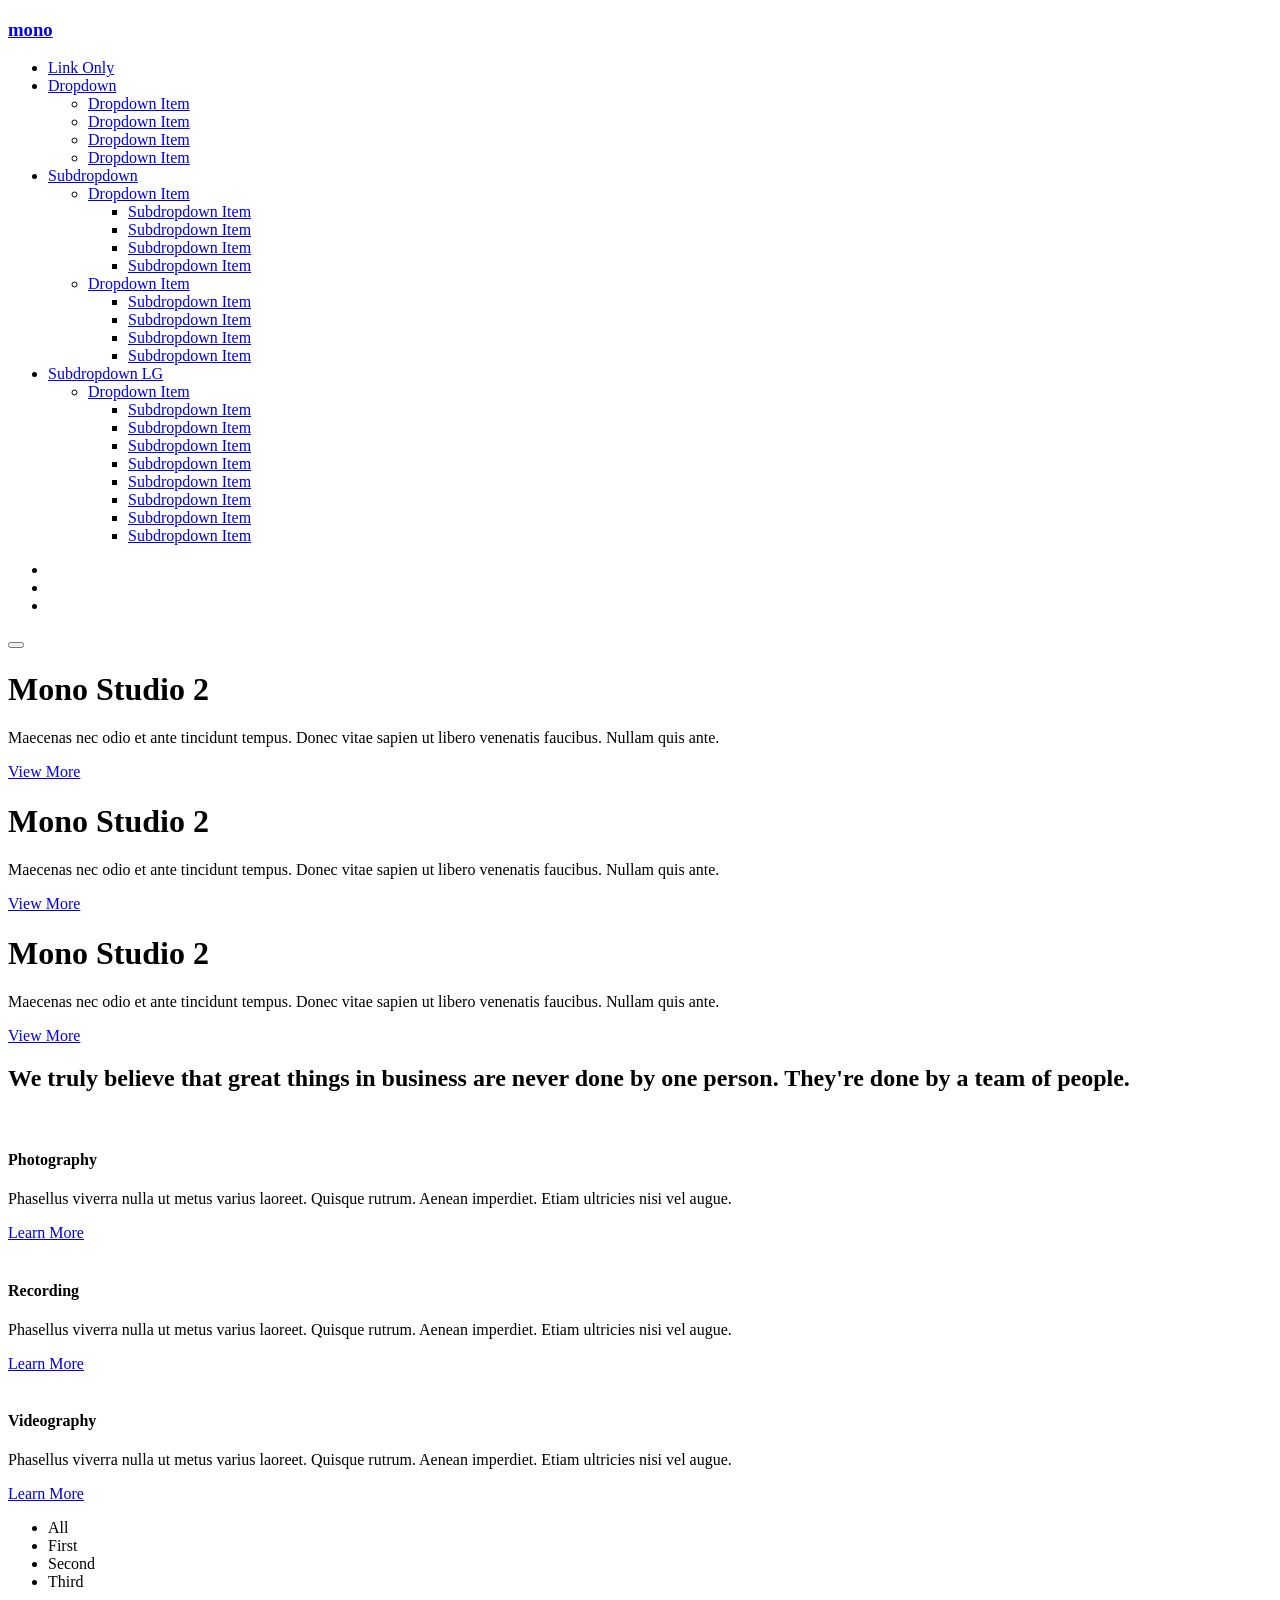
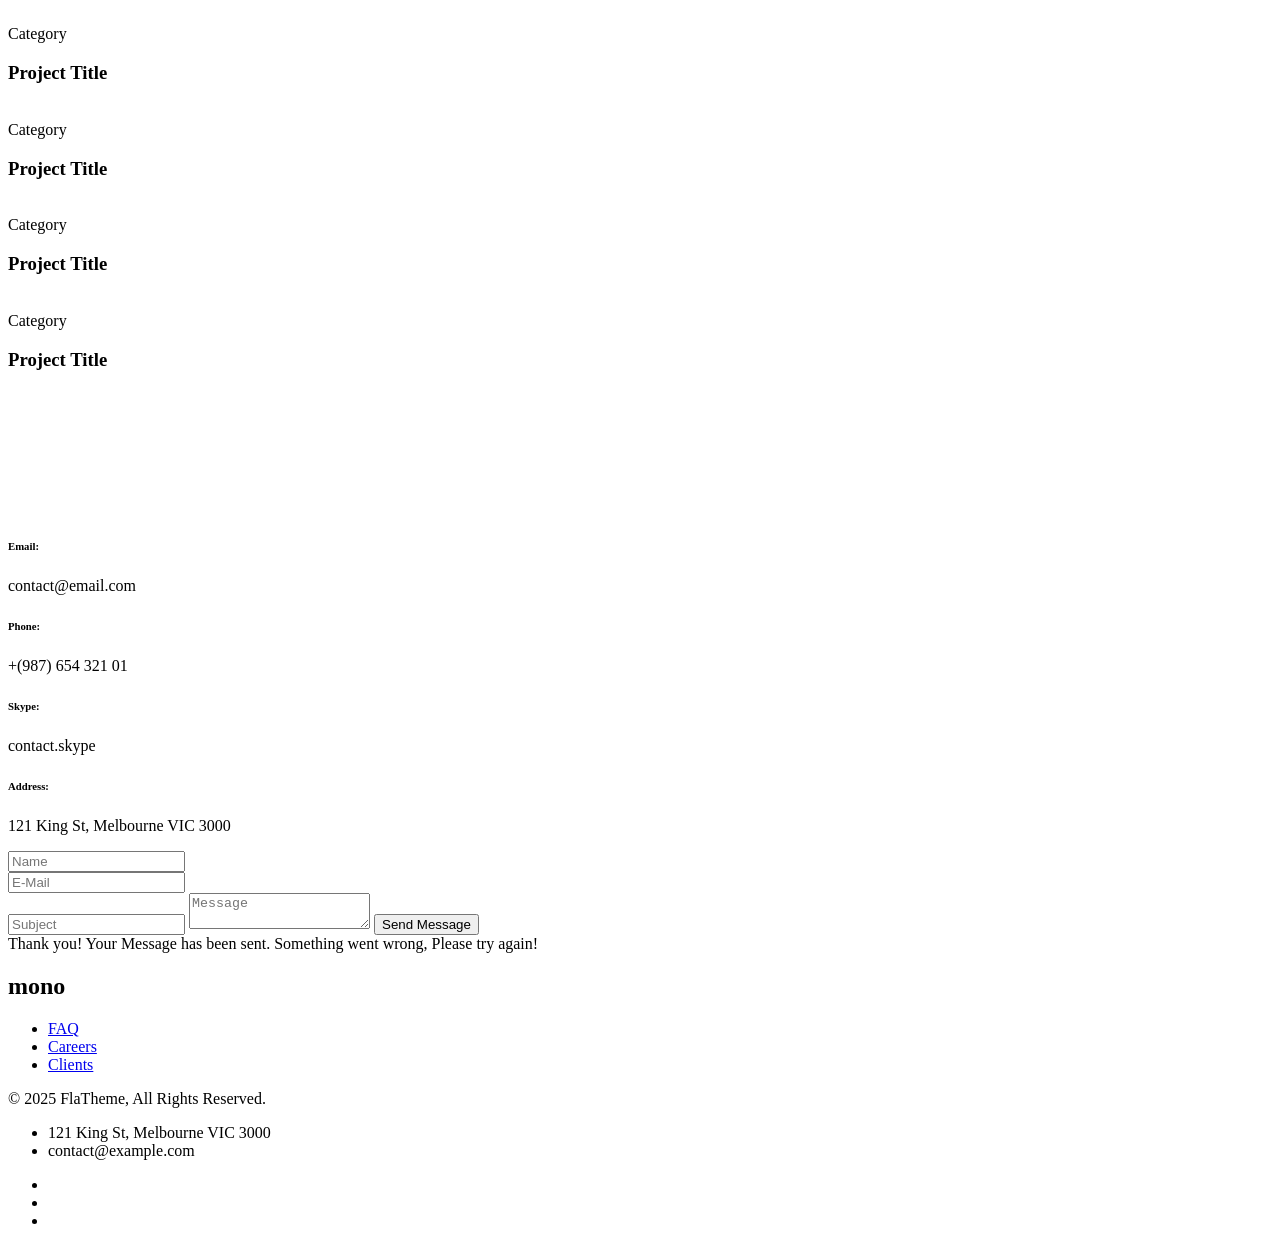
==== studio-2.html @ 8521fa86 "Tuesday 11/18" ====
<!DOCTYPE html>
<html lang="en">
	<head>
		<meta charset="utf-8">
		<meta name="viewport" content="width=device-width, initial-scale=1, shrink-to-fit=no">
		<meta name="description" content="">
        <meta name="keywords" content="">
		<title>Force Ohio Baseball</title>
		<!-- Favicon -->
        <link href="assets/images/favicon.png" rel="shortcut icon">
		<!-- CSS -->
		<link href="assets/plugins/bootstrap/bootstrap.min.css" rel="stylesheet">
		<link href="assets/plugins/owl-carousel/owl.carousel.min.css" rel="stylesheet">
		<link href="assets/plugins/owl-carousel/owl.theme.default.min.css" rel="stylesheet">
		<link href="assets/plugins/magnific-popup/magnific-popup.min.css" rel="stylesheet">
		<link href="assets/plugins/scrollcue/scrollcue.css" rel="stylesheet">
		<link href="assets/plugins/swiper/swiper-bundle.min.css" rel="stylesheet">
		<link href="assets/css/theme.css" rel="stylesheet">
		<!-- Fonts/Icons -->
		<link href="assets/plugins/bootstrap-icons/bootstrap-icons.css" rel="stylesheet">
		<link href="assets/plugins/font-awesome/css/all.css" rel="stylesheet">
	</head>
	<body data-preloader="1-dark">
		
		<!-- Header -->
		<div class="header right header-color-black transparent-light sticky-autohide">
			<div class="container">
				<!-- Logo -->
				<div class="header-logo">
					<h3 class="uppercase letter-spacing-1"><a href="#">mono</a></h3>
					<!-- 
					<img class="logo-dark" src="assets/images/your-logo-dark.png" alt="">
					<img class="logo-light" src="assets/images/your-logo-light.png" alt=""> 
					-->
				</div>
				<!-- Menu -->
				<div class="header-menu">
					<ul class="nav">
						<li class="nav-item">
							<a class="nav-link" href="#">Link Only</a>
						</li>
						<li class="nav-item">
							<a class="nav-link" href="#">Dropdown</a>
							<ul class="nav-dropdown">
								<li class="nav-dropdown-item"><a class="nav-dropdown-link" href="#">Dropdown Item</a></li>
								<li class="nav-dropdown-item"><a class="nav-dropdown-link" href="#">Dropdown Item</a></li>
								<li class="nav-dropdown-item"><a class="nav-dropdown-link" href="#">Dropdown Item</a></li>
								<li class="nav-dropdown-item"><a class="nav-dropdown-link" href="#">Dropdown Item</a></li>
							</ul>
						</li>
						<li class="nav-item">
							<a class="nav-link" href="#">Subdropdown</a>
							<ul class="nav-dropdown">
								<li class="nav-dropdown-item">
									<a class="nav-dropdown-link" href="#">Dropdown Item</a>
									<ul class="nav-subdropdown">
										<li class="nav-subdropdown-item"><a class="nav-subdropdown-link" href="#">Subdropdown Item</a></li>
										<li class="nav-subdropdown-item"><a class="nav-subdropdown-link" href="#">Subdropdown Item</a></li>
										<li class="nav-subdropdown-item"><a class="nav-subdropdown-link" href="#">Subdropdown Item</a></li>
										<li class="nav-subdropdown-item"><a class="nav-subdropdown-link" href="#">Subdropdown Item</a></li>
									</ul>
								</li>
								<li class="nav-dropdown-item">
									<a class="nav-dropdown-link" href="#">Dropdown Item</a>
									<ul class="nav-subdropdown">
										<li class="nav-subdropdown-item"><a class="nav-subdropdown-link" href="#">Subdropdown Item</a></li>
										<li class="nav-subdropdown-item"><a class="nav-subdropdown-link" href="#">Subdropdown Item</a></li>
										<li class="nav-subdropdown-item"><a class="nav-subdropdown-link" href="#">Subdropdown Item</a></li>
										<li class="nav-subdropdown-item"><a class="nav-subdropdown-link" href="#">Subdropdown Item</a></li>
									</ul>
								</li>
							</ul>
						</li>
						<li class="nav-item">
							<a class="nav-link" href="#">Subdropdown LG</a>
							<ul class="nav-dropdown">
								<li class="nav-dropdown-item">
									<a class="nav-dropdown-link" href="#">Dropdown Item</a>
									<div class="nav-subdropdown nav-subdropdown-lg">
										<div class="row g-2 g-lg-3">
											<div class="col-12 col-lg-6">
												<ul>
													<li class="nav-subdropdown-item"><a class="nav-subdropdown-link" href="#">Subdropdown Item</a></li>
													<li class="nav-subdropdown-item"><a class="nav-subdropdown-link" href="#">Subdropdown Item</a></li>
													<li class="nav-subdropdown-item"><a class="nav-subdropdown-link" href="#">Subdropdown Item</a></li>
													<li class="nav-subdropdown-item"><a class="nav-subdropdown-link" href="#">Subdropdown Item</a></li>
												</ul>
											</div>
											<div class="col-12 col-lg-6">
												<ul>
													<li class="nav-subdropdown-item"><a class="nav-subdropdown-link" href="#">Subdropdown Item</a></li>
													<li class="nav-subdropdown-item"><a class="nav-subdropdown-link" href="#">Subdropdown Item</a></li>
													<li class="nav-subdropdown-item"><a class="nav-subdropdown-link" href="#">Subdropdown Item</a></li>
													<li class="nav-subdropdown-item"><a class="nav-subdropdown-link" href="#">Subdropdown Item</a></li>
												</ul>
											</div>
										</div><!-- end row -->
									</div>
								</li>
							</ul>
						</li>
					</ul>
				</div>
				<!-- Menu Extra -->
				<div class="header-menu-extra">
					<ul class="list-inline-sm">
						<li><a href="#"><i class="bi bi-facebook"></i></a></li>
						<li><a href="#"><i class="bi bi-twitter-x"></i></a></li>
						<li><a href="#"><i class="bi bi-linkedin"></i></a></li>
					</ul>
				</div>
				<!-- Menu Toggle -->
				<button class="header-toggle">
					<span></span>
				</button>
			</div><!-- end container -->
		</div>
		<!-- end Header -->

		<!-- Hero section -->
		<div class="owl-carousel owl-nav-overlay owl-dots-overlay" data-owl-nav="true" data-owl-items="1">
			<!-- Slider Item 1 -->
			<div class="section-fullscreen bg-image" data-bg-src="assets/images/background.jpg">
				<div class="bg-dark-04">
					<div class="container text-center">
						<div class="position-middle">
							<div class="row">
								<div class="col-12 col-md-10 offset-md-1 col-lg-8 offset-lg-2 col-xl-6 offset-xl-3">
									<h1 class="display-4 fw-normal uppercase letter-spacing-2">Mono Studio 2</h1>
									<p class="font-large fw-light text-white-07 mt-3">Maecenas nec odio et ante tincidunt tempus. Donec vitae sapien ut libero venenatis faucibus. Nullam quis ante.</p>
									<a class="button button-xl button-rounded button-white-2 mt-4 mt-lg-5" href="#">View More</a>
								</div>
							</div><!-- end row -->
						</div><!-- end position-middle -->
					</div><!-- end container -->
				</div>
			</div>
			<!-- Slider Item 2 -->
			<div class="section-fullscreen bg-image" data-bg-src="assets/images/background.jpg">
				<div class="bg-dark-04">
					<div class="container text-center">
						<div class="position-middle">
							<div class="row">
								<div class="col-12 col-md-10 offset-md-1 col-lg-8 offset-lg-2 col-xl-6 offset-xl-3">
									<h1 class="display-4 fw-normal uppercase letter-spacing-2">Mono Studio 2</h1>
									<p class="font-large fw-light text-white-07 mt-3">Maecenas nec odio et ante tincidunt tempus. Donec vitae sapien ut libero venenatis faucibus. Nullam quis ante.</p>
									<a class="button button-xl button-rounded button-white-2 mt-4 mt-lg-5" href="#">View More</a>
								</div>
							</div><!-- end row -->
						</div><!-- end position-middle -->
					</div><!-- end container -->
				</div>
			</div>
			<!-- Slider Item 3 -->
			<div class="section-fullscreen bg-image" data-bg-src="assets/images/background.jpg">
				<div class="bg-dark-04">
					<div class="container text-center">
						<div class="position-middle">
							<div class="row">
								<div class="col-12 col-md-10 offset-md-1 col-lg-8 offset-lg-2 col-xl-6 offset-xl-3">
									<h1 class="display-4 fw-normal uppercase letter-spacing-2">Mono Studio 2</h1>
									<p class="font-large fw-light text-white-07 mt-3">Maecenas nec odio et ante tincidunt tempus. Donec vitae sapien ut libero venenatis faucibus. Nullam quis ante.</p>
									<a class="button button-xl button-rounded button-white-2 mt-4 mt-lg-5" href="#">View More</a>
								</div>
							</div><!-- end row -->
						</div><!-- end position-middle -->
					</div><!-- end container -->
				</div>
			</div>
		</div><!-- end owl-carousel -->
		<!-- end Hero section -->		
		
		<!-- About section -->
		<div class="section-lg bg-dark">
			<div class="container">
				<div class="row">
					<div class="col-12 col-md-10 offset-md-1 col-lg-8 offset-lg-2 text-center">
						<h2 class="fw-light m-0">We truly believe that great things in business are never done by one person. They're done by a team of people.</h2>
					</div>
				</div><!-- end row(1) -->
				<div class="row g-4 mt-5 text-center">
					<!-- 1 -->
					<div class="col-12 col-md-4">
						<img src="assets/images/col-2.jpg" alt="">
						<div class="mt-4">
							<h4 class="fw-normal">Photography</h4>
							<p>Phasellus viverra nulla ut metus varius laoreet. Quisque rutrum. Aenean imperdiet. Etiam ultricies nisi vel augue.</p>
							<a class="button-text-1 mt-4" href="#">Learn More</a>
						</div>
					</div>
					<!-- 2 -->
					<div class="col-12 col-md-4">
						<img src="assets/images/col-2.jpg" alt="">
						<div class="mt-4">
							<h4 class="fw-normal">Recording</h4>
							<p>Phasellus viverra nulla ut metus varius laoreet. Quisque rutrum. Aenean imperdiet. Etiam ultricies nisi vel augue.</p>
							<a class="button-text-1 mt-4" href="#">Learn More</a>
						</div>
					</div>
					<!-- 3 -->
					<div class="col-12 col-md-4">
						<img src="assets/images/col-2.jpg" alt="">
						<div class="mt-4">
							<h4 class="fw-normal">Videography</h4>
							<p>Phasellus viverra nulla ut metus varius laoreet. Quisque rutrum. Aenean imperdiet. Etiam ultricies nisi vel augue.</p>
							<a class="button-text-1 mt-4" href="#">Learn More</a>
						</div>
					</div>
				</div><!-- end row(2) -->
			</div><!-- end container -->
		</div>
		<!-- end About section -->

		<!-- Portfolio section -->
		<div class="section-lg">
			<div class="container">
				<!-- Portfolio filter -->
				<div class="filter filter-style-3 mb-5 text-center">
					<ul>
						<li class="active" data-filter="*">All</li>
						<li data-filter=".category-1">First</li>
						<li data-filter=".category-2">Second</li>
						<li data-filter=".category-3">Third</li>
					</ul>
				</div>
				<!-- end Portfolio filter -->
				<div class="portfolio-masonry column-2 spacing-2 hover-style-1">
					<!-- Portfolio box 1 -->
					<div class="portfolio-item category-1">
						<div class="portfolio-box">
							<div class="portfolio-img">
								<img src="assets/images/col-2-square.jpg" alt=""><!-- Image source -->
							</div>
							<a href="#"></a><!-- Portfolio Single link -->
							<div class="portfolio-title">
								<div>
									<span class="mb-2">Category</span>
									<h3 class="fw-normal m-0">Project Title</h3>
								</div>
							</div>
						</div>
					</div>
					<!-- Portfolio box 2 -->
					<div class="portfolio-item category-2">
						<div class="portfolio-box">
							<div class="portfolio-img">
								<img src="assets/images/col-2.jpg" alt=""><!-- Image source -->
							</div>
							<a href="#"></a><!-- Portfolio Single link -->
							<div class="portfolio-title">
								<div>
									<span class="mb-2">Category</span>
									<h3 class="fw-normal m-0">Project Title</h3>
								</div>
							</div>
						</div>
					</div>
					<!-- Portfolio box 3 -->
					<div class="portfolio-item category-3">
						<div class="portfolio-box">
							<div class="portfolio-img">
								<img src="assets/images/col-2-square.jpg" alt=""><!-- Image source -->
							</div>
							<a href="#"></a><!-- Portfolio Single link -->
							<div class="portfolio-title">
								<div>
									<span class="mb-2">Category</span>
									<h3 class="fw-normal m-0">Project Title</h3>
								</div>
							</div>
						</div>
					</div>
					<!-- Portfolio box 4 -->
					<div class="portfolio-item category-1">
						<div class="portfolio-box">
							<div class="portfolio-img">
								<img src="assets/images/col-2.jpg" alt=""><!-- Image source -->
							</div>
							<a href="#"></a><!-- Portfolio Single link -->
							<div class="portfolio-title">
								<div>
									<span class="mb-2">Category</span>
									<h3 class="fw-normal m-0">Project Title</h3>
								</div>
							</div>
						</div>
					</div>
					<!-- end Portfolio box 4 -->
				</div><!-- end portfolio-masonry-->
			</div><!-- end container -->
		</div>
		<!-- end Portfolio section -->

		<!-- Parallax section -->
		<div class="section-2xl bg-image parallax" data-bg-src="assets/images/background.jpg">
			<div class="bg-dark-06">
				<div class="container text-center">
					<a class="button-circle button-circle-xl button-circle-white-2 button-circle-ripple icon-xl button-hover-scale lightbox-media-link" href="https://www.youtube.com/watch?v=W-j4QGAgNu8">
						<i class="bi bi-play"></i>
					</a>
				</div><!-- end container -->
			</div><!-- end bg-dark-* -->
		</div>
		<!-- end Parallax section -->

		<!-- Clients section -->
		<div class="section-sm bg-dark">
			<div class="container">
				<div class="owl-carousel" data-owl-nav="true" data-owl-dots="false" data-owl-margin="50" data-owl-autoplay="true" data-owl-xs="1" data-owl-sm="2" data-owl-md="3" data-owl-lg="4" data-owl-xl="5">
					<!-- Client box 1 -->
					<div class="client-box">
						<a href="#">
							<img src="assets/images/col-5.jpg" alt="">
						</a>
					</div>
					<!-- Client box 2 -->
					<div class="client-box">
						<a href="#">
							<img src="assets/images/col-5.jpg" alt="">
						</a>
					</div>
					<!-- Client box 3 -->
					<div class="client-box">
						<a href="#">
							<img src="assets/images/col-5.jpg" alt="">
						</a>
					</div>
					<!-- Client box 4 -->
					<div class="client-box">
						<a href="#">
							<img src="assets/images/col-5.jpg" alt="">
						</a>
					</div>
					<!-- Client box 5 -->
					<div class="client-box">
						<a href="#">
							<img src="assets/images/col-5.jpg" alt="">
						</a>
					</div>
					<!-- Client box 6 -->
					<div class="client-box">
						<a href="#">
							<img src="assets/images/col-5.jpg" alt="">
						</a>
					</div>
					<!-- Client box 7 -->
					<div class="client-box">
						<a href="#">
							<img src="assets/images/col-5.jpg" alt="">
						</a>
					</div>
				</div><!-- end owl-carousel -->
			</div><!-- end container -->
		</div>
		<!-- end Clients section -->

		<!-- Contact section -->
		<div class="section-lg">
			<div class="container">
				<div class="row g-4">
					<div class="col-12 col-md-6 col-lg-5 col-xl-4 icon-4xl">
						<div>
							<h6 class="fw-medium m-0">Email:</h6>
							<p>contact@email.com</p>
						</div>
						<div class="mt-3">
							<h6 class="fw-medium m-0">Phone:</h6>
							<p>+(987) 654 321 01</p>
						</div>
						<div class="mt-3">
							<h6 class="fw-medium m-0">Skype:</h6>
							<p>contact.skype</p>
						</div>
						<div class="mt-3">
							<h6 class="fw-medium m-0">Address:</h6>
							<p>121 King St, Melbourne VIC 3000</p>
						</div>
					</div>
					<div class="col-12 col-md-6 col-lg-7 col-xl-8 text-lg-end">
						<div class="contact-form">
							<form method="post" id="contactform">
								<div class="row gx-3 gy-0">
									<div class="col-12 col-sm-6">
										<input type="text" id="name" name="name" placeholder="Name" required>
									</div>
									<div class="col-12 col-sm-6">
										<input type="email" id="email" name="email" placeholder="E-Mail" required>
									</div>
								</div>
								<input type="text" id="subject" name="subject" placeholder="Subject" required>
								<textarea name="message" id="message" placeholder="Message"></textarea>
								<button class="button button-lg button-rounded button-outline-dark" type="submit">Send Message</button>
							</form>
							<!-- Submit result -->
							<div class="submit-result">
								<span id="success">Thank you! Your Message has been sent.</span>
								<span id="error">Something went wrong, Please try again!</span>
							</div>
						</div><!-- end contact-form -->
					</div>
				</div><!-- end row -->
			</div><!-- end container -->
		</div>
		<!-- end Contact section -->

		<!-- Google Maps -->
		<div id="map1" class="gmap gmap-lg" data-latitude="51.513569" data-longitude="-0.123443"></div>
		<!-- end Google Maps -->

		<footer>
			<div class="section bg-dark">
				<div class="container">
					<div class="row g-4 align-items-center">
						<div class="col-12 col-md-6 text-center text-md-start">
							<h2 class="uppercase letter-spacing-1">mono</h2>
							<ul class="list-inline-dash mt-3">
								<li><a href="#">FAQ</a></li>
								<li><a href="#">Careers</a></li>
								<li><a href="#">Clients</a></li>
							</ul>
							<p class="mt-2">&copy; 2025 FlaTheme, All Rights Reserved.</p>
						</div>
						<div class="col-12 col-md-6 text-center text-md-end">
							<ul class="list-unstyled">
								<li>121 King St, Melbourne VIC 3000</li>
								<li>contact@example.com</li>
							</ul>
							<ul class="list-inline-sm mt-3 mt-lg-4">
								<li><a class="button-circle button-circle-sm button-circle-social-facebook" href="#"><i class="bi bi-facebook"></i></a></li>
								<li><a class="button-circle button-circle-sm button-circle-social-twitter" href="#"><i class="bi bi-twitter-x"></i></a></li>
								<li><a class="button-circle button-circle-sm button-circle-social-instagram" href="#"><i class="bi bi-instagram"></i></a></li>
							</ul>
						</div>
					</div><!-- end row -->
				</div><!-- end container -->
			</div>
		</footer>

		<!-- Scroll to top button -->
		<div class="scrolltotop icon-lg">
			<a class="button-circle button-circle-md button-circle-dark" href="#"><i class="bi bi-arrow-up-short"></i></a>
		</div>
		<!-- end Scroll to top button -->

		<!-- ***** JAVASCRIPTS ***** -->
		<script src="assets/plugins/jquery.min.js"></script>
		<script src="https://maps.googleapis.com/maps/api/js?key=YOUR_API_KEY"></script>
		<script src="assets/plugins/plugins.js"></script>
		<script src="assets/js/functions.js"></script>
	</body>
</html>
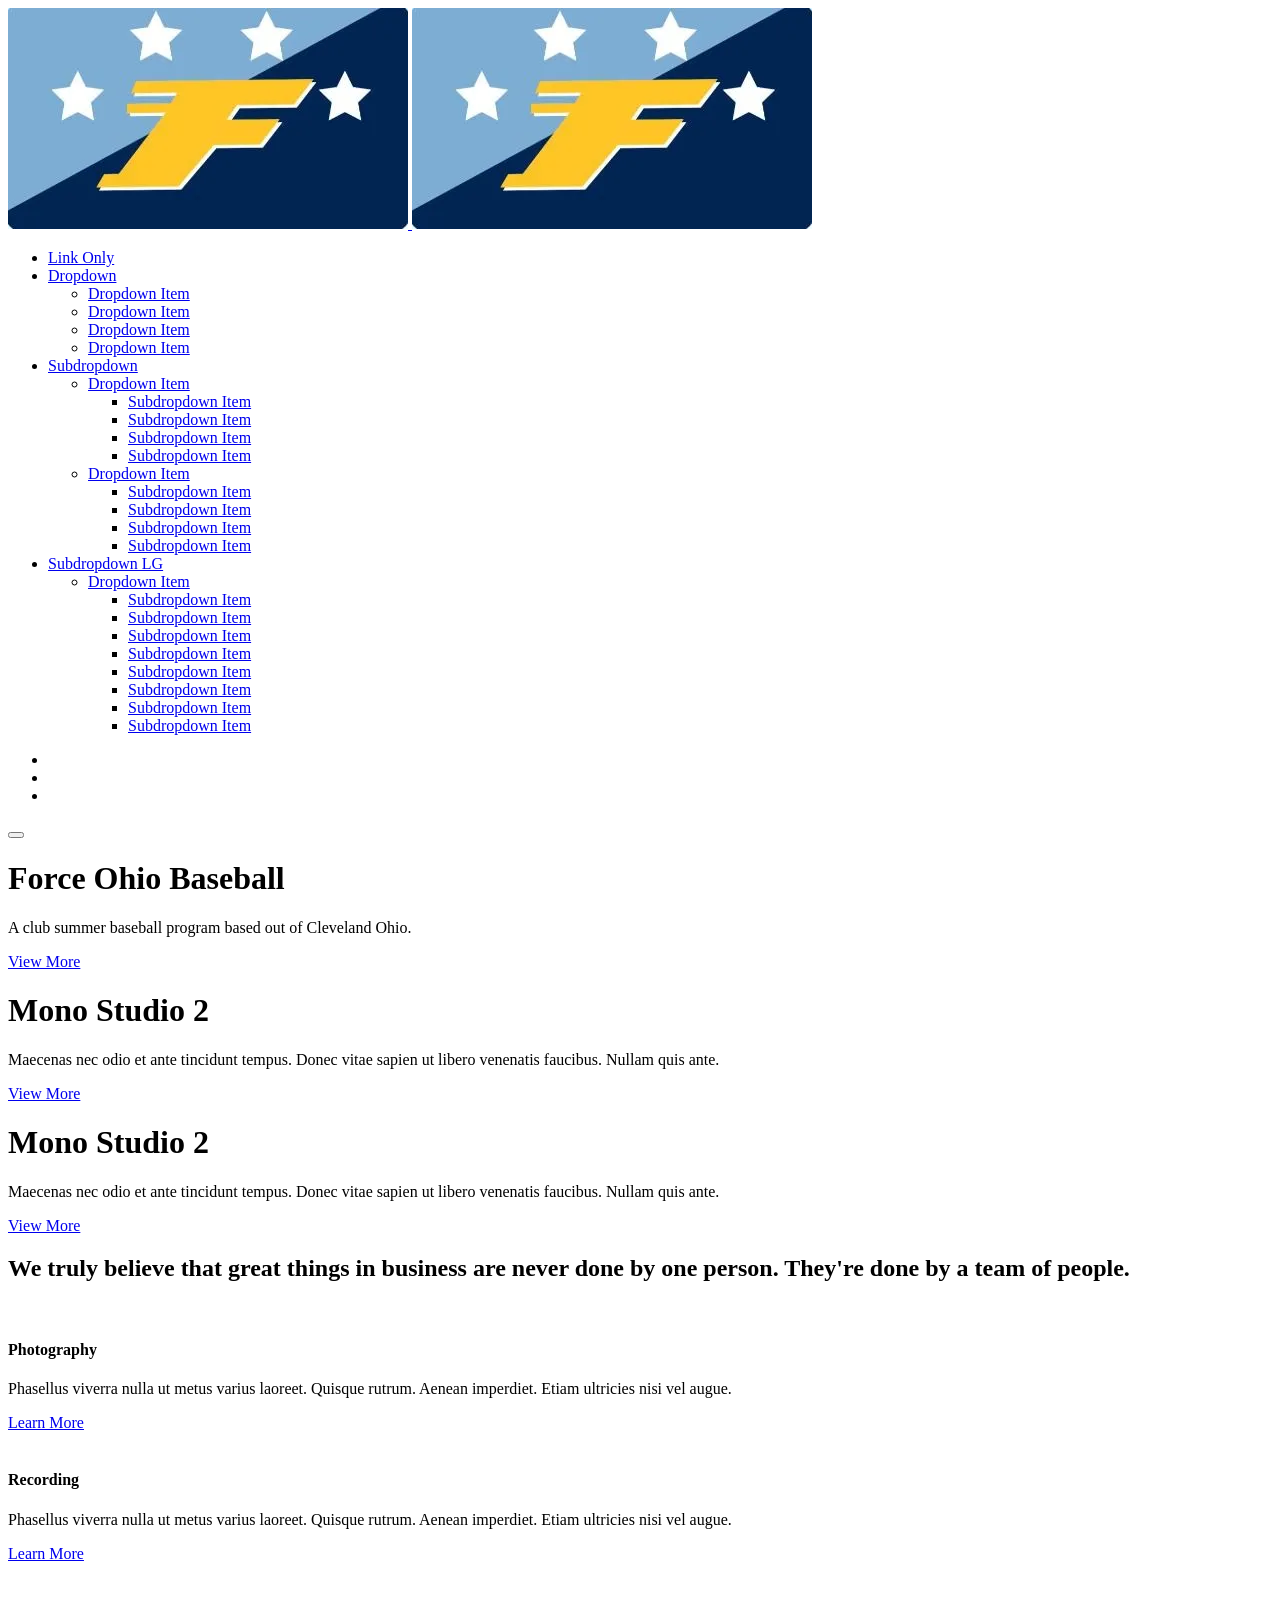
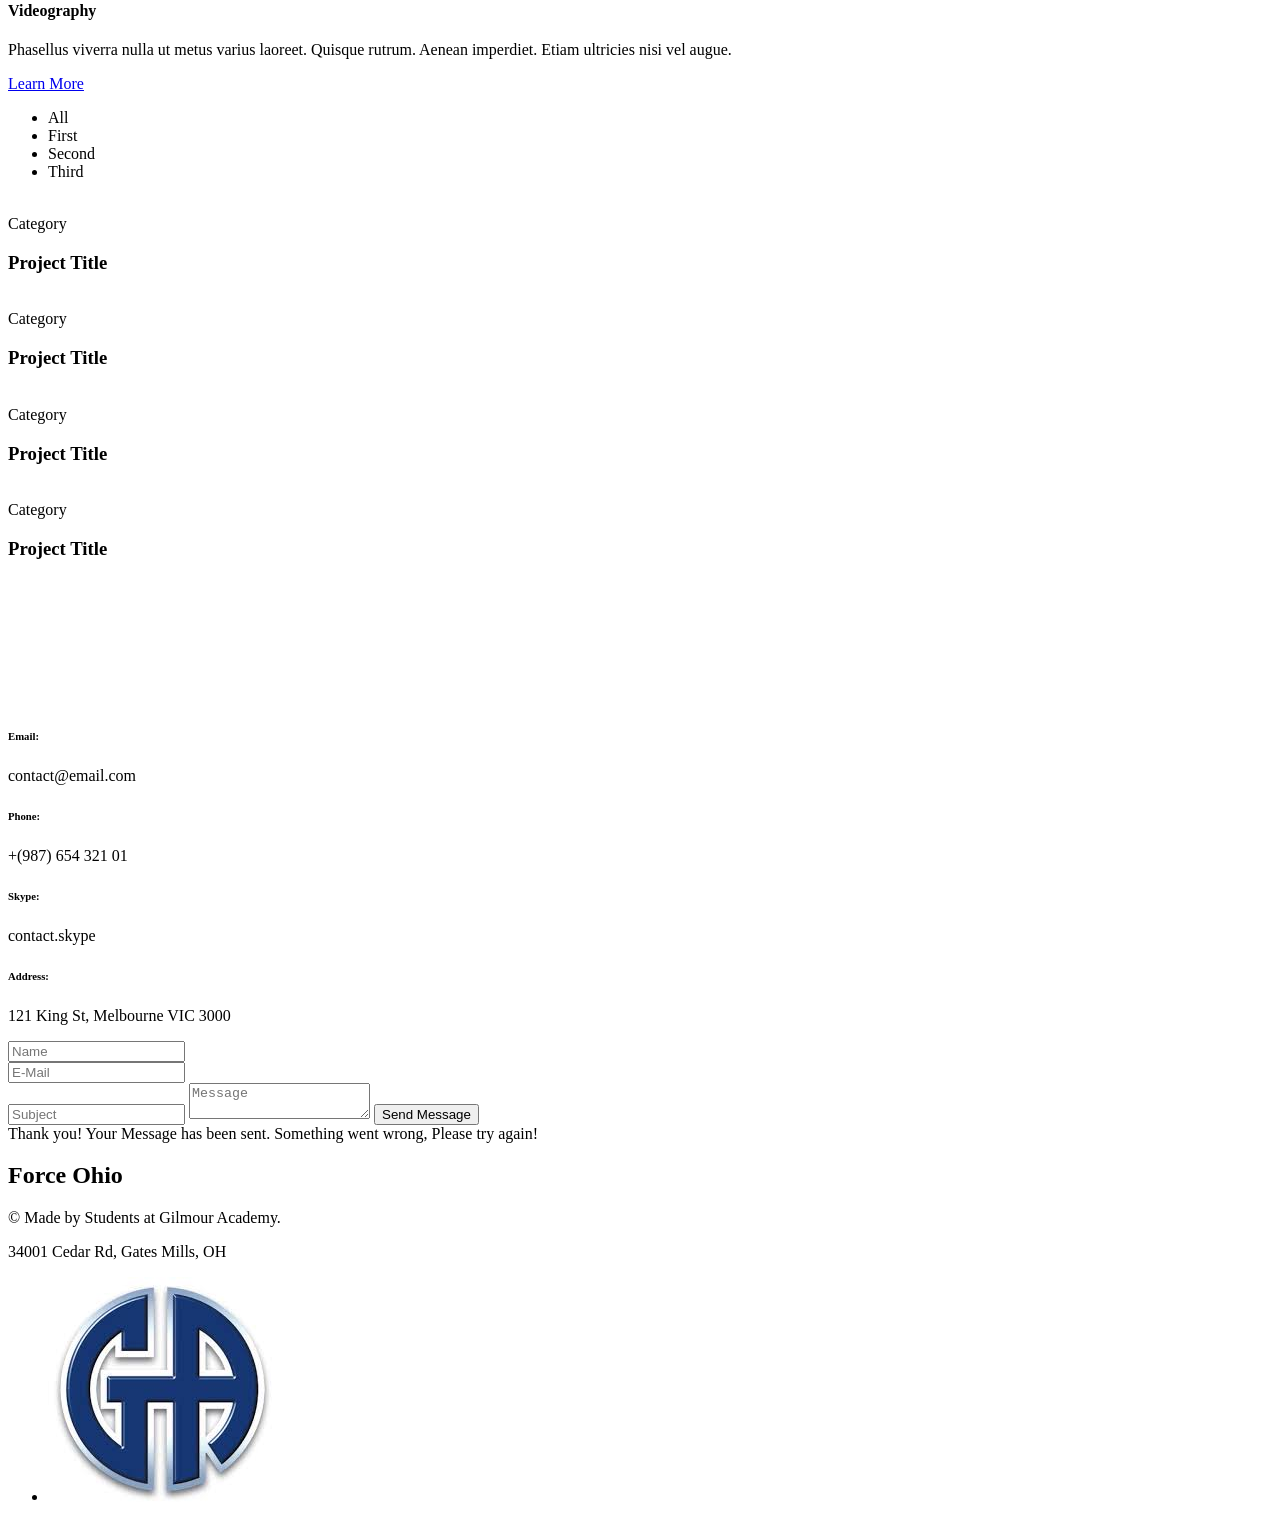
==== commit ad3ac718: "thursday 11/20 Co-authored-by: Dan Adiletta <dadiletta@users.noreply.github.com>" ====
--- a/studio-2.html
+++ b/studio-2.html
@@ -7,7 +7,7 @@
         <meta name="keywords" content="">
 		<title>Force Ohio Baseball</title>
 		<!-- Favicon -->
-        <link href="assets/images/favicon.png" rel="shortcut icon">
+        <link href="assets/images/forcelogo.jpg" rel="shortcut icon">
 		<!-- CSS -->
 		<link href="assets/plugins/bootstrap/bootstrap.min.css" rel="stylesheet">
 		<link href="assets/plugins/owl-carousel/owl.carousel.min.css" rel="stylesheet">
@@ -27,11 +27,10 @@
 			<div class="container">
 				<!-- Logo -->
 				<div class="header-logo">
-					<h3 class="uppercase letter-spacing-1"><a href="#">mono</a></h3>
-					<!-- 
-					<img class="logo-dark" src="assets/images/your-logo-dark.png" alt="">
-					<img class="logo-light" src="assets/images/your-logo-light.png" alt=""> 
-					-->
+					<a href="#">
+					<img class="logo-dark" src="assets/images/logologo.jpg" alt="">
+					<img class="logo-light" src="assets/images/logologo.jpg" alt=""> 
+				</a>
 				</div>
 				<!-- Menu -->
 				<div class="header-menu">
@@ -120,14 +119,14 @@
 		<!-- Hero section -->
 		<div class="owl-carousel owl-nav-overlay owl-dots-overlay" data-owl-nav="true" data-owl-items="1">
 			<!-- Slider Item 1 -->
-			<div class="section-fullscreen bg-image" data-bg-src="assets/images/background.jpg">
+			<div class="section-fullscreen bg-image" data-bg-src="assets/images/force49.jpg">
 				<div class="bg-dark-04">
 					<div class="container text-center">
 						<div class="position-middle">
 							<div class="row">
 								<div class="col-12 col-md-10 offset-md-1 col-lg-8 offset-lg-2 col-xl-6 offset-xl-3">
-									<h1 class="display-4 fw-normal uppercase letter-spacing-2">Mono Studio 2</h1>
-									<p class="font-large fw-light text-white-07 mt-3">Maecenas nec odio et ante tincidunt tempus. Donec vitae sapien ut libero venenatis faucibus. Nullam quis ante.</p>
+									<h1 class="display-4 fw-normal uppercase letter-spacing-2">Force Ohio Baseball</h1>
+									<p class="font-large fw-light text-white-07 mt-3">A club summer baseball program based out of Cleveland Ohio.</p>
 									<a class="button button-xl button-rounded button-white-2 mt-4 mt-lg-5" href="#">View More</a>
 								</div>
 							</div><!-- end row -->
@@ -412,26 +411,22 @@
 				<div class="container">
 					<div class="row g-4 align-items-center">
 						<div class="col-12 col-md-6 text-center text-md-start">
-							<h2 class="uppercase letter-spacing-1">mono</h2>
+							<h2 class="uppercase letter-spacing-1">Force Ohio</h2>
 							<ul class="list-inline-dash mt-3">
-								<li><a href="#">FAQ</a></li>
-								<li><a href="#">Careers</a></li>
-								<li><a href="#">Clients</a></li>
 							</ul>
-							<p class="mt-2">&copy; 2025 FlaTheme, All Rights Reserved.</p>
-						</div>
-						<div class="col-12 col-md-6 text-center text-md-end">
-							<ul class="list-unstyled">
-								<li>121 King St, Melbourne VIC 3000</li>
-								<li>contact@example.com</li>
-							</ul>
-							<ul class="list-inline-sm mt-3 mt-lg-4">
-								<li><a class="button-circle button-circle-sm button-circle-social-facebook" href="#"><i class="bi bi-facebook"></i></a></li>
-								<li><a class="button-circle button-circle-sm button-circle-social-twitter" href="#"><i class="bi bi-twitter-x"></i></a></li>
-								<li><a class="button-circle button-circle-sm button-circle-social-instagram" href="#"><i class="bi bi-instagram"></i></a></li>
-							</ul>
-						</div>
-					</div><!-- end row -->
+							<p class="mt-2">&copy; Made by Students at Gilmour Academy.</p>
+							<p class="mt-3">34001 Cedar Rd, Gates Mills, OH</p>
+						 </div> 
+            <div class="col-12 col-md-6 text-center text-md-end"> 
+                <ul class="list-inline-sm"> 
+                    <li>
+                        <a class="button-circle button-circle-sm button-circle-social-Gilmour" href="https://www.gilmour.org/" target="_blank">
+                            <img src="assets/images/gilmourlogo.png" alt=""" class="button-circle button-circle-sm button-circle-social-Gilmour"/>
+                        </a>
+                    </li>
+                </ul> 
+            </div> 
+        </div><!-- end row --> 
 				</div><!-- end container -->
 			</div>
 		</footer>
